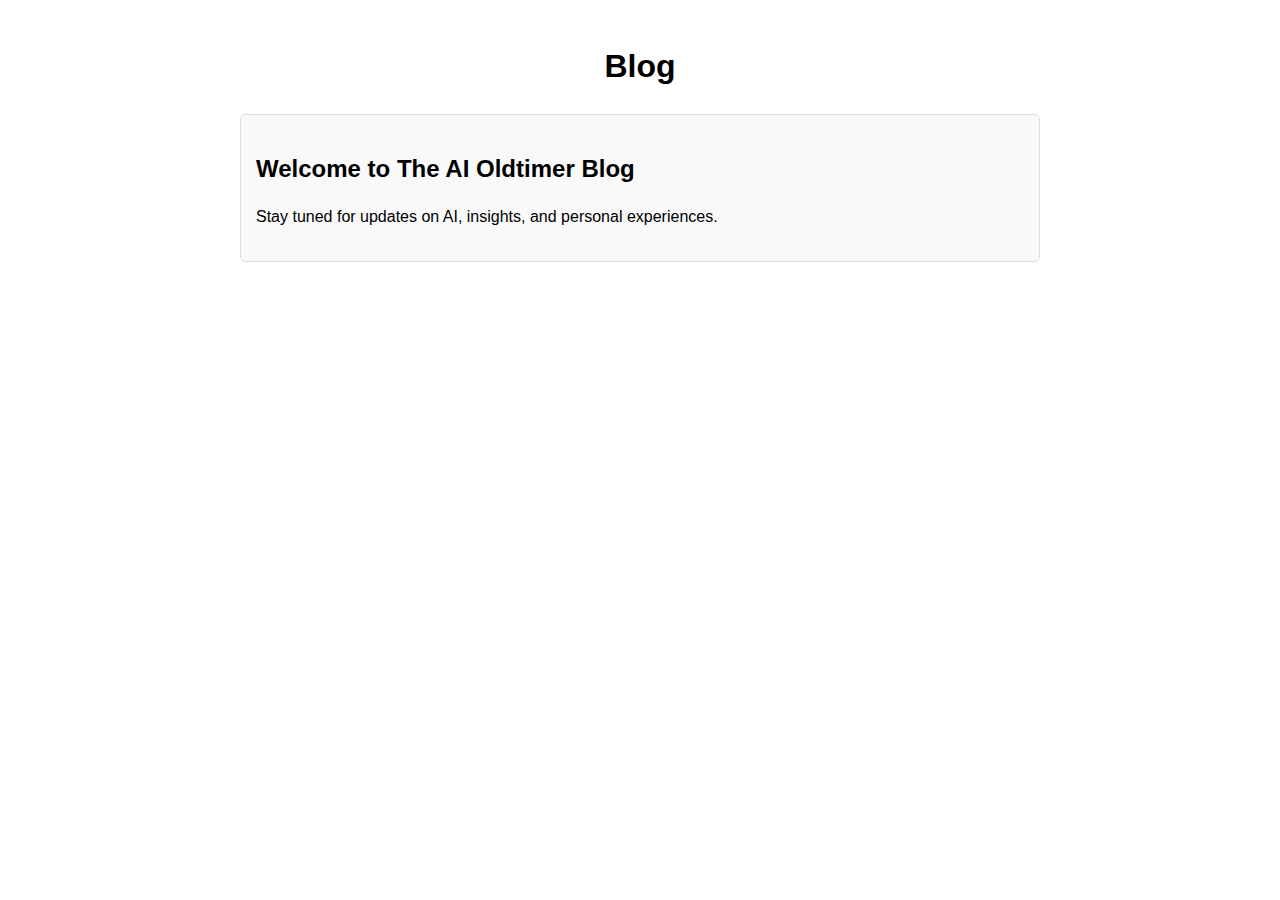
==== blog.html @ 72908d93 "Create blog.html" ====
<!DOCTYPE html>
<html lang="en">
<head>
    <meta charset="UTF-8">
    <meta name="viewport" content="width=device-width, initial-scale=1.0">
    <title>Blog - The AI Oldtimer</title>
    <style>
        body { font-family: Arial, sans-serif; line-height: 1.6; padding: 20px; max-width: 800px; margin: auto; }
        h1 { text-align: center; }
        .post { margin-bottom: 20px; padding: 15px; border: 1px solid #ddd; border-radius: 5px; background: #f9f9f9; }
        .post h2 { margin-bottom: 10px; }
    </style>
</head>
<body>
    <h1>Blog</h1>
    <div class="post">
        <h2>Welcome to The AI Oldtimer Blog</h2>
        <p>Stay tuned for updates on AI, insights, and personal experiences.</p>
    </div>
</body>
</html>
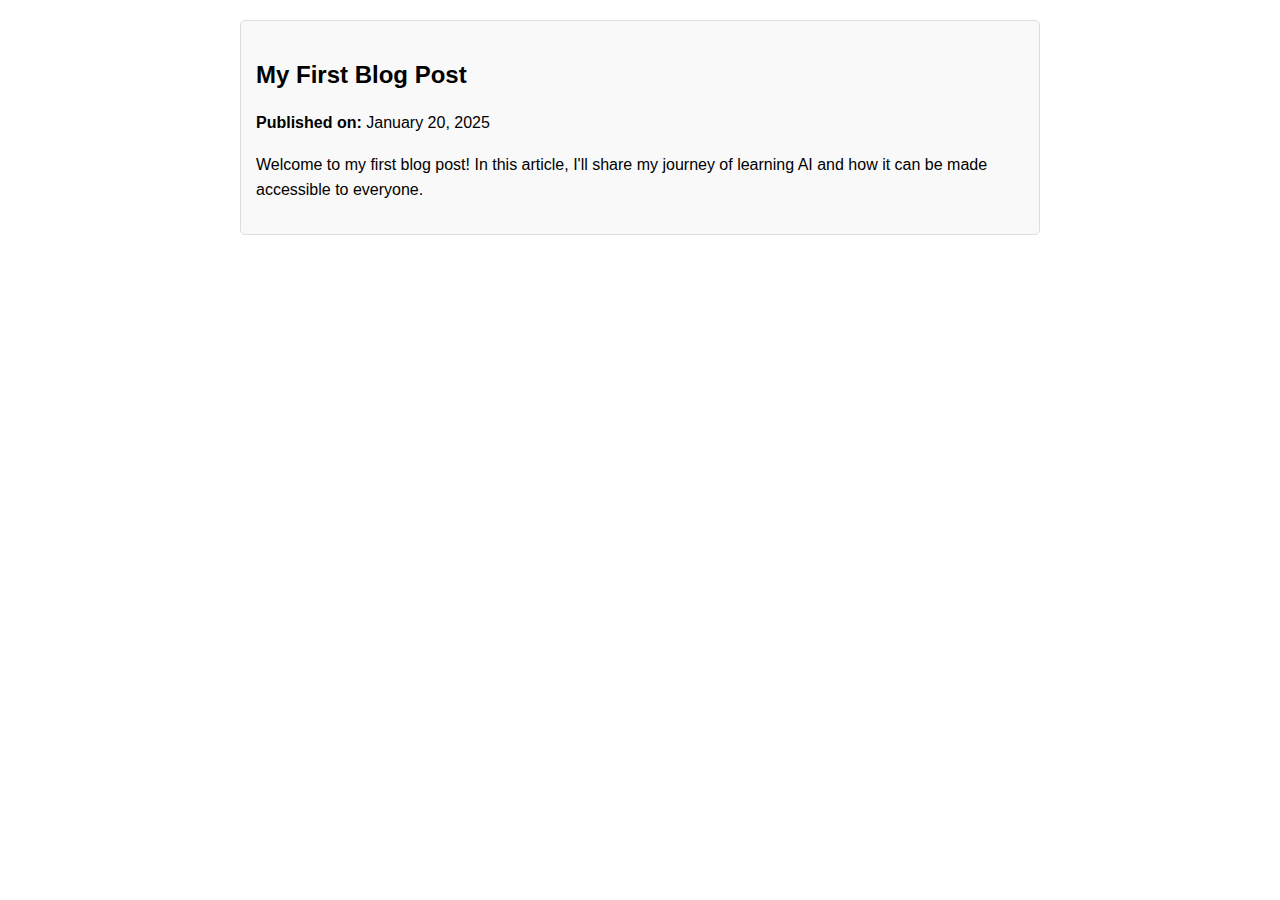
==== commit 42703545: "Update blog.html" ====
--- a/blog.html
+++ b/blog.html
@@ -12,10 +12,10 @@
     </style>
 </head>
 <body>
-    <h1>Blog</h1>
     <div class="post">
-        <h2>Welcome to The AI Oldtimer Blog</h2>
-        <p>Stay tuned for updates on AI, insights, and personal experiences.</p>
-    </div>
+    <h2>My First Blog Post</h2>
+    <p><strong>Published on:</strong> January 20, 2025</p>
+    <p>Welcome to my first blog post! In this article, I'll share my journey of learning AI and how it can be made accessible to everyone.</p>
+</div>
 </body>
 </html>
